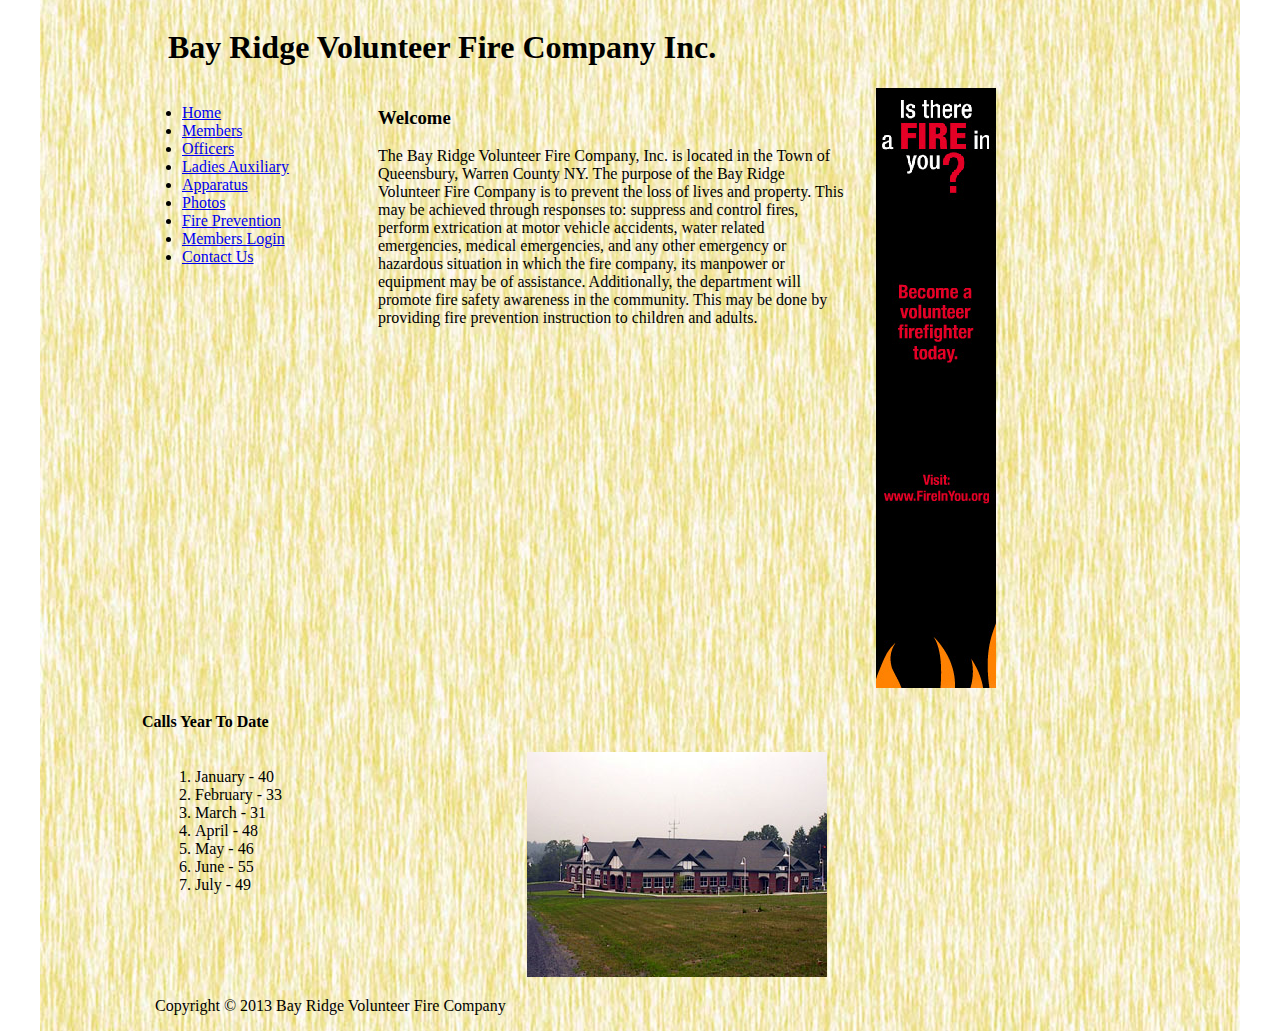
==== index.html @ 98a705f9 "issues" ====
<!doctype html>
<!--[if lt IE 7]> <html class="no-js lt-ie9 lt-ie8 lt-ie7" lang="en"> <![endif]-->
<!--[if IE 7]>    <html class="no-js lt-ie9 lt-ie8" lang="en"> <![endif]-->
<!--[if IE 8]>    <html class="no-js lt-ie9" lang="en"> <![endif]-->
<!--[if gt IE 8]><!--><html class="no-js" lang="en"> <!--<![endif]-->
<html>
<head>
	<meta charset="utf-8">

	<title>Bay Ridge Volunteer Fire Co., Inc.</title>
	<meta name="description" content="">
	<meta name="author" content="">

	<meta name="viewport" content="width=device-width">

	<!--<link rel="stylesheet" href="css/normalize.css">
	<link rel="stylesheet" href="css/base.css"><!-->
	<link rel="stylesheet" href="css/grid.css">
	<link rel="stylesheet" href="css/style.css">

	<script src="js/modernizr-2.6.2.min.js"></script>
</head>
<body>
	<div class="container">
	<section class="grid_12">
	<h1 class="grid_12">Bay Ridge Volunteer Fire Company Inc.</h1>
	</section>
	<nav class="grid_3 alpha">
	<ul>
		<li><a href="index.html">Home</a></li>
		<li><a href="members.html">Members</a></li>
		<li><a href="officers.html">Officers</a></li>
		<li><a href="ladies_aux.html">Ladies Auxiliary</a></li>
		<li><a href="apparatus.html">Apparatus</a></li>
		<li><a href="#">Photos</a></li>
		<li><a href="#">Fire Prevention</a></li>
		<li><a href="#">Members Login</a></li>
		<li><a href="contact.html">Contact Us</a></li>
	</ul>	
	</nav>
	<section class="grid_6 alpha">
	<h3>Welcome</h3>
	<p>The Bay Ridge Volunteer Fire Company, Inc. is located in the Town of Queensbury, Warren County NY.  The purpose of the Bay Ridge Volunteer Fire Company is to prevent the loss of lives and property.  This may be achieved through responses to: suppress and control fires, perform extrication at motor vehicle accidents, water related emergencies, medical emergencies, and any other emergency or hazardous situation in which the fire company, its manpower or equipment may be of assistance.  Additionally, the department will promote fire safety awareness in the community.  This may be done by providing fire prevention instruction to children and adults.</p>
	</section>
	<aside class="grid_2 omega">
	<img src="images/flames.jpg" alt="Recruit NY Banner">
	</aside>
	<section>
	<h4 class="grid_12 alpha">Calls Year To Date</h4>
	<ol class="grid_3">
		<li>January - 40</li>
		<li>February - 33</li>
		<li>March - 31</li>
		<li>April - 48</li>
		<li>May - 46</li>
		<li>June - 55</li>
		<li>July - 49</li>
	</ol>
	<aside class="grid_4 prefix_1 omega">
	<img src="images/station.jpg" alt="the new BRVFC Fire Station">
	</aside>
	</section>
	<footer class="grid_7">
	<p>Copyright &copy; 2013 Bay Ridge Volunteer Fire Company</p>
	</footer>
	</div> 
	<!--end of container-->
<script type="text/javascript" src="http://ajax.googleapis.com/ajax/libs/jquery/1.9.0/jquery.min.js"></script>
<script src="js/scripts.js"></script>
</body>
</html>
---- css/base.css ----
/*
Responsive 996px grid system ~ Base CSS.

Uses the HTML5 Boilerplate by Paul Irish with a few tweaks
html5boilerplate.com

*/


/* ==========================================================================
   Base styles: opinionated defaults
   ========================================================================== */

html,
button,
input,
select,
textarea {
    color: #222;
}

body {
    font-size: 1em;
    line-height: 1.4;
}

/*
 * Remove text-shadow in selection highlight: h5bp.com/i
 * These selection declarations have to be separate.
 * Customize the background color to match your design.
 */

::-moz-selection {
    background: #b3d4fc;
    text-shadow: none;
}

::selection {
    background: #b3d4fc;
    text-shadow: none;
}

/*
 * A better looking default horizontal rule
 */

hr {
    display: block;
    height: 1px;
    border: 0;
    border-top: 1px solid #ccc;
    margin: 1em 0;
    padding: 0;
}

/*
 * Remove the gap between images and the bottom of their containers: h5bp.com/i/440
 */

img {
    vertical-align: middle;
}

/*
 * Remove default fieldset styles.
 */

fieldset {
    border: 0;
    margin: 0;
    padding: 0;
}

/*
 * Allow only vertical resizing of textareas.
 */

textarea {
    resize: vertical;
}

/* ==========================================================================
   Chrome Frame prompt
   ========================================================================== */

.chromeframe {
    margin: 0.2em 0;
    background: #ccc;
    color: #000;
    padding: 0.2em 0;
}

/* ==========================================================================
   Helper classes
   ========================================================================== */

/*
 * Image replacement
 */

.ir {
    background-color: transparent;
    border: 0;
    overflow: hidden;
    /* IE 6/7 fallback */
    *text-indent: -9999px;
}

.ir:before {
    content: "";
    display: block;
    width: 0;
    height: 150%;
}

/*
 * Hide from both screenreaders and browsers: h5bp.com/u
 */

.hidden {
    display: none !important;
    visibility: hidden;
}

/*
 * Hide only visually, but have it available for screenreaders: h5bp.com/v
 */

.visuallyhidden {
    border: 0;
    clip: rect(0 0 0 0);
    height: 1px;
    margin: -1px;
    overflow: hidden;
    padding: 0;
    position: absolute;
    width: 1px;
}

/*
 * Extends the .visuallyhidden class to allow the element to be focusable
 * when navigated to via the keyboard: h5bp.com/p
 */

.visuallyhidden.focusable:active,
.visuallyhidden.focusable:focus {
    clip: auto;
    height: auto;
    margin: 0;
    overflow: visible;
    position: static;
    width: auto;
}

/*
 * Hide visually and from screenreaders, but maintain layout
 */

.invisible {
    visibility: hidden;
}

/*
 * Clearfix: contain floats
 *
 * For modern browsers
 * 1. The space content is one way to avoid an Opera bug when the
 *    `contenteditable` attribute is included anywhere else in the document.
 *    Otherwise it causes space to appear at the top and bottom of elements
 *    that receive the `clearfix` class.
 * 2. The use of `table` rather than `block` is only necessary if using
 *    `:before` to contain the top-margins of child elements.
 */

.clearfix:before,
.clearfix:after {
    content: " "; /* 1 */
    display: table; /* 2 */
}

.clearfix:after {
    clear: both;
}

/*
 * For IE 6/7 only
 * Include this rule to trigger hasLayout and contain floats.
 */

.clearfix {
    *zoom: 1;
}


/*
 * Clear after each row
 */

.clear {
	clear: both;
	display: block;
	overflow: hidden;
	visibility: hidden;
	width: 0;
	height: 0;
}

/* ==========================================================================
   EXAMPLE Media Queries for Responsive Design.
   Theses examples override the primary ('mobile first') styles.
   Modify as content requires.
   ========================================================================== */

@media only screen and (min-width: 35em) {
    /* Style adjustments for viewports that meet the condition */
}

@media print,
       (-o-min-device-pixel-ratio: 5/4),
       (-webkit-min-device-pixel-ratio: 1.25),
       (min-resolution: 120dpi) {
    /* Style adjustments for high resolution devices */
}

/* ==========================================================================
   Print styles.
   Inlined to avoid required HTTP connection: h5bp.com/r
   ========================================================================== */

@media print {
    * {
        background: transparent !important;
        color: #000 !important; /* Black prints faster: h5bp.com/s */
        box-shadow: none !important;
        text-shadow: none !important;
    }

    a,
    a:visited {
        text-decoration: underline;
    }

    a[href]:after {
        content: " (" attr(href) ")";
    }

    abbr[title]:after {
        content: " (" attr(title) ")";
    }

    /*
     * Don't show links for images, or javascript/internal links
     */

    .ir a:after,
    a[href^="javascript:"]:after,
    a[href^="#"]:after {
        content: "";
    }

    pre,
    blockquote {
        border: 1px solid #999;
        page-break-inside: avoid;
    }

    thead {
        display: table-header-group; /* h5bp.com/t */
    }

    tr,
    img {
        page-break-inside: avoid;
    }

    img {
        max-width: 100% !important;
    }

    @page {
        margin: 0.5cm;
    }

    p,
    h2,
    h3 {
        orphans: 3;
        widows: 3;
    }

    h2,
    h3 {
        page-break-after: avoid;
    }
}
---- css/grid.css ----
/*
Responsive 996px grid system ~ Grid CSS.
Copyright 2013, Josh Cope

12 Columns ~ Margin left: 13px ~ Margin right: 13px

Based on the 960.gs grid system - http://960.gs/
by Nathan Smith

Licensed under GPL and MIT
*/

/* =============================================================================
   Base 966px Grid
   ========================================================================== */
   
	body {min-width: 996px;}

	/* Container */
	.container {
		margin-left: auto;
		margin-right: auto;
		width: 996px;
	}

	/* Global */
	.grid_1,
	.grid_2,
	.grid_3,
	.grid_4,
	.grid_5,
	.grid_6,
	.grid_7,
	.grid_8,
	.grid_9,
	.grid_10,
	.grid_11,
	.grid_12 {
		display: inline;
		float: left;
		margin-left: 13px;
		margin-right: 13px;
	}

	.push_1, .pull_1,
	.push_2, .pull_2,
	.push_3, .pull_3,
	.push_4, .pull_4,
	.push_5, .pull_5,
	.push_6, .pull_6,
	.push_7, .pull_7,
	.push_8, .pull_8,
	.push_9, .pull_9,
	.push_10, .pull_10,
	.push_11, .pull_11 {
		position: relative;
	}

	/* Children (Alpha ~ First, Omega ~ Last) */
	.alpha {margin-left: 0;}
	.omega {margin-right: 0;}

	/* Base Grid */
	.container .grid_1 {width: 57px;}
	.container .grid_2 {width: 140px;}
	.container .grid_3 {width: 223px;}
	.container .grid_4 {width: 306px;}
	.container .grid_5 {width: 389px;}
	.container .grid_6 {width: 472px;}
	.container .grid_7 {width: 555px;}
	.container .grid_8 {width: 638px;}
	.container .grid_9 {width: 721px;}
	.container .grid_10 {width: 804px;}
	.container .grid_11 {width: 887px;}
	.container .grid_12 {width: 970px;}

	/* Prefix Extra Space */
	.container .prefix_1 {padding-left: 83px;}
	.container .prefix_2 {padding-left: 166px;}
	.container .prefix_3 {padding-left: 249px;}
	.container .prefix_4 {padding-left: 332px;}
	.container .prefix_5 {padding-left: 415px;}
	.container .prefix_6 {padding-left: 498px;}
	.container .prefix_7 {padding-left: 581px;}
	.container .prefix_8 {padding-left: 664px;}
	.container .prefix_9 {padding-left: 747px;}
	.container .prefix_10 {padding-left: 830px;}
	.container .prefix_11 {padding-left: 913px;}

	/* Suffix Extra Space */
	.container .suffix_1 {padding-right: 83px;}
	.container .suffix_2 {padding-right: 166px;}
	.container .suffix_3 {padding-right: 249px;}
	.container .suffix_4 {padding-right: 332px;}
	.container .suffix_5 {padding-right: 415px;}
	.container .suffix_6 {padding-right: 498px;}
	.container .suffix_7 {padding-right: 581px;}
	.container .suffix_8 {padding-right: 664px;}
	.container .suffix_9 {padding-right: 747px;}
	.container .suffix_10 {padding-right: 830px;}
	.container .suffix_11 {padding-right: 913px;}

	/* Push Space */
	.container .push_1 {left: 83px;}
	.container .push_2 {left: 166px;}
	.container .push_3 {left: 249px;}
	.container .push_4 {left: 332px;}
	.container .push_5 {left: 415px;}
	.container .push_6 {left: 498px;}
	.container .push_7 {left: 581px;}
	.container .push_8 {left: 664px;}
	.container .push_9 {left: 747px;}
	.container .push_10 {left: 830px;}
	.container .push_11 {left: 913px;}

	/* Pull Space */
	.container .pull_1 {left: -83px;}
	.container .pull_2 {left: -166px;}
	.container .pull_3 {left: -249px;}
	.container .pull_4 {left: -332px;}
	.container .pull_5 {left: -415px;}
	.container .pull_6 {left: -498px;}
	.container .pull_7 {left: -581px;}
	.container .pull_8 {left: -664px;}
	.container .pull_9 {left: -747px;}
	.container .pull_10 {left: -830px;}
	.container .pull_11 {left: -913px;}

	/* Images & Other Objects */
	img, object, embed {	max-width: 100%;}
	img { height: auto; }


/* =============================================================================
   768px Grid
   ========================================================================== */

@media only screen and (min-width: 768px) and (max-width: 995px) {
	
	body {min-width: 768px;}

	/* Container | 768px */
	.container {width: 768px;}

	/* Global | 768px */
	.grid_1,
	.grid_2,
	.grid_3,
	.grid_4,
	.grid_5,
	.grid_6,
	.grid_7,
	.grid_8,
	.grid_9,
	.grid_10,
	.grid_11,
	.grid_12 {margin-left: 8px;
		margin-right: 8px;}
		

	/* Base Grid | 768px */
	.container .grid_1 {width: 48px;}
	.container .grid_2 {width: 112px;}
	.container .grid_3 {width: 176px;}
	.container .grid_4 {width: 240px;}
	.container .grid_5 {width: 304px;}
	.container .grid_6 {width: 368px;}
	.container .grid_7 {width: 432px;}
	.container .grid_8 {width: 496px;}
	.container .grid_9 {width: 560px;}
	.container .grid_10 {width: 624px;}
	.container .grid_11 {width: 688px;}
	.container .grid_12 {width: 752px;}

	/* Prefix Extra Space | 768px */
	.container .prefix_1 {padding-left: 64px;}
	.container .prefix_2 {padding-left: 128px;}
	.container .prefix_3 {padding-left: 192px;}
	.container .prefix_4 {padding-left: 256px;}
	.container .prefix_5 {padding-left: 320px;}
	.container .prefix_6 {padding-left: 384px;}
	.container .prefix_7 {padding-left: 448px;}
	.container .prefix_8 {padding-left: 512px;}
	.container .prefix_9 {padding-left: 576px;}
	.container .prefix_10 {padding-left: 640px;}
	.container .prefix_11 {padding-left: 704px;}
	
	/* Suffix Extra Space | 768px */
	.container .suffix_1 {padding-right: 64px;}
	.container .suffix_2 {padding-right: 128px;}
	.container .suffix_3 {padding-right: 192px;}
	.container .suffix_4 {padding-right: 256px;}
	.container .suffix_5 {padding-right: 320px;}
	.container .suffix_6 {padding-right: 384px;}
	.container .suffix_7 {padding-right: 448px;}
	.container .suffix_8 {padding-right: 512px;}
	.container .suffix_9 {padding-right: 576px;}
	.container .suffix_10 {padding-right: 640px;}
	.container .suffix_11 {padding-right: 704px;}

	/* Push Space | 768px */
	.container .push_1 {left: 64px;}
	.container .push_2 {left: 128px;}
	.container .push_3 {left: 192px;}
	.container .push_4 {left: 256px;}
	.container .push_5 {left: 320px;}
	.container .push_6 {left: 384px;}
	.container .push_7 {left: 448px;}
	.container .push_8 {left: 512px;}
	.container .push_9 {left: 576px;}
	.container .push_10 {left: 640px;}
	.container .push_11 {left: 704px;}

	/* Pull Space | 768px */
	.container .pull_1 {left: -64px;}
	.container .pull_2 {left: -128px;}
	.container .pull_3 {left: -192px;}
	.container .pull_4 {left: -256px;}
	.container .pull_5 {left: -320px;}
	.container .pull_6 {left: -384px;}
	.container .pull_7 {left: -448px;}
	.container .pull_8 {left: -512px;}
	.container .pull_9 {left: -576px;}
	.container .pull_10 {left: -640px;}
	.container .pull_11 {left: -704px;}
	
	/* Children (Alpha ~ First, Omega ~ Last) | 768 */
	.alpha {margin-left: 0;}
	.omega {margin-right: 0;}
}


/* =============================================================================
   Less than 768px
   ========================================================================== */
   
@media only screen and (max-width: 767px) {
	
	body{min-width:0;}
	
	/* Container */
	.container { margin:0 auto; width:456px; overflow:hidden; }
	
	/* Global */
	.container .grid_1,
	.container .grid_2,
	.container .grid_3,
	.container .grid_4,
	.container .grid_5,
	.container .grid_6,
	.container .grid_7,
	.container .grid_8,
	.container .grid_9,
	.container .grid_10,
	.container .grid_11,
	.container .grid_12	{
		width:416px;
		clear: both;
		float: none;
		margin-left: 0;
		margin-right: 0;
		display:inline-block;
		padding-left: 20px;
		padding-right: 20px;
		
		/* IE 6&7 */
		zoom:1;
		*display:inline;
	}
	
	/* Nested children need no padding */
	.grid_1  .grid_1,
	.grid_2  .grid_1, .grid_2  .grid_2,
	.grid_3  .grid_1, .grid_3  .grid_2, .grid_3  .grid_3,
	.grid_4  .grid_1, .grid_4  .grid_2, .grid_4  .grid_3, .grid_4  .grid_4,
	.grid_5  .grid_1, .grid_5  .grid_2, .grid_5  .grid_3, .grid_5  .grid_4, .grid_5  .grid_5,
	.grid_6  .grid_1, .grid_6  .grid_2, .grid_6  .grid_3, .grid_6  .grid_4, .grid_6  .grid_5, .grid_6  .grid_6,
	.grid_7  .grid_1, .grid_7  .grid_2, .grid_7  .grid_3, .grid_7  .grid_4, .grid_7  .grid_5, .grid_7  .grid_6, .grid_7  .grid_7,
	.grid_8  .grid_1, .grid_8  .grid_2, .grid_8  .grid_3, .grid_8  .grid_4, .grid_8  .grid_5, .grid_8  .grid_6, .grid_8  .grid_7, .grid_8  .grid_8,
	.grid_9  .grid_1, .grid_9  .grid_2, .grid_9  .grid_3, .grid_9  .grid_4, .grid_9  .grid_5, .grid_9  .grid_6, .grid_9  .grid_7, .grid_9  .grid_8, .grid_9  .grid_9,
	.grid_10  .grid_1, .grid_10  .grid_2, .grid_10  .grid_3, .grid_10  .grid_4, .grid_10  .grid_5, .grid_10  .grid_6, .grid_10  .grid_7, .grid_10  .grid_8, .grid_10  .grid_9, .grid_10  .grid_10,
	.grid_11  .grid_1, .grid_11  .grid_2, .grid_11  .grid_3, .grid_11  .grid_4, .grid_11  .grid_5, .grid_11  .grid_6, .grid_11  .grid_7, .grid_11  .grid_8, .grid_11  .grid_9, .grid_11  .grid_10, .grid_11  .grid_11,
	.grid_12  .grid_1, .grid_12  .grid_2, .grid_12  .grid_3, .grid_12  .grid_4, .grid_12  .grid_5, .grid_12  .grid_6, .grid_12  .grid_7, .grid_12  .grid_8, .grid_12  .grid_9, .grid_12  .grid_10, .grid_12  .grid_11, .grid_12  .grid_12	{
		padding-left: 0px;
		padding-right: 0px;
	}
	
	.container .push_1, .container .push_2,
	.container .push_3, .container .push_4, 
	.container .push_5, .container .push_6,
	.container .push_7, .container .push_8, 
	.container .push_9, .container .push_10,
	.container .push_11	{
		left: 0;
	}
	.container .pull_1, .container .pull_2,
	.container .pull_3, .container .pull_4,
	.container .pull_5, .container .pull_6,
	.container .pull_7, .container .pull_8,
	.container .pull_9, .container .pull_10,
	.container .pull_11	{
		left: 0;
	}	
}


/* =============================================================================
   Less than 480px
   ========================================================================== */
@media only screen and (max-width: 479px) {
	
	/* Container */
	
	.container { width:300px;}
	
	/* Global */
	
	.container .grid_1,
	.container .grid_2,
	.container .grid_3,
	.container .grid_4,
	.container .grid_5,
	.container .grid_6,
	.container .grid_7,
	.container .grid_8,
	.container .grid_9,
	.container .grid_10,
	.container .grid_11,
	.container .grid_12	{
		width:260px;
	}
}
---- css/style.css ----
/*
Responsive 996px grid system ~ Style CSS.
Copyright 2013, Josh Cope
*/

/* =============================================================================
   Site Styles
   ========================================================================== */
html{
background-image: url("../images/background.jpg");
background-position: center;
background-repeat: no-repeat;
}

body{
background-image: url("../images/main_image.jpg");
background-repeat: no-repeat;
background-position: top center;
}

nav li{
	display: verticle;
}
/* =============================================================================
   Page Styles
   ========================================================================== */

/* =============================================================================
   Media Queries
   ========================================================================== */

/* Tablet Portrait size to Base 996px */
@media only screen and (min-width: 768px) and (max-width: 995px) {}

/* All Mobile Sizes */
@media only screen and (max-width: 767px) {}

/* Mobile Landscape Size to Tablet Portrait */
@media only screen and (min-width: 480px) and (max-width: 767px) {}

/* Mobile Portrait Size to Mobile Landscape Size */
@media only screen and (max-width: 479px) {}


/* =============================================================================
   Font-Face
   ========================================================================== */
/* This is the proper syntax for an @font-face file

/* @font-face {
font-family: 'FontName';
src: url('../fonts/FontName.eot');
src: url('../fonts/FontName.eot?iefix') format('embedded-opentype'),
url('../fonts/FontName.woff') format('woff'),
url('../fonts/FontName.ttf') format('truetype'),
url('../fonts/FontName.svg#FontName') format('svg');
font-weight: normal;
font-style: normal; }
*/
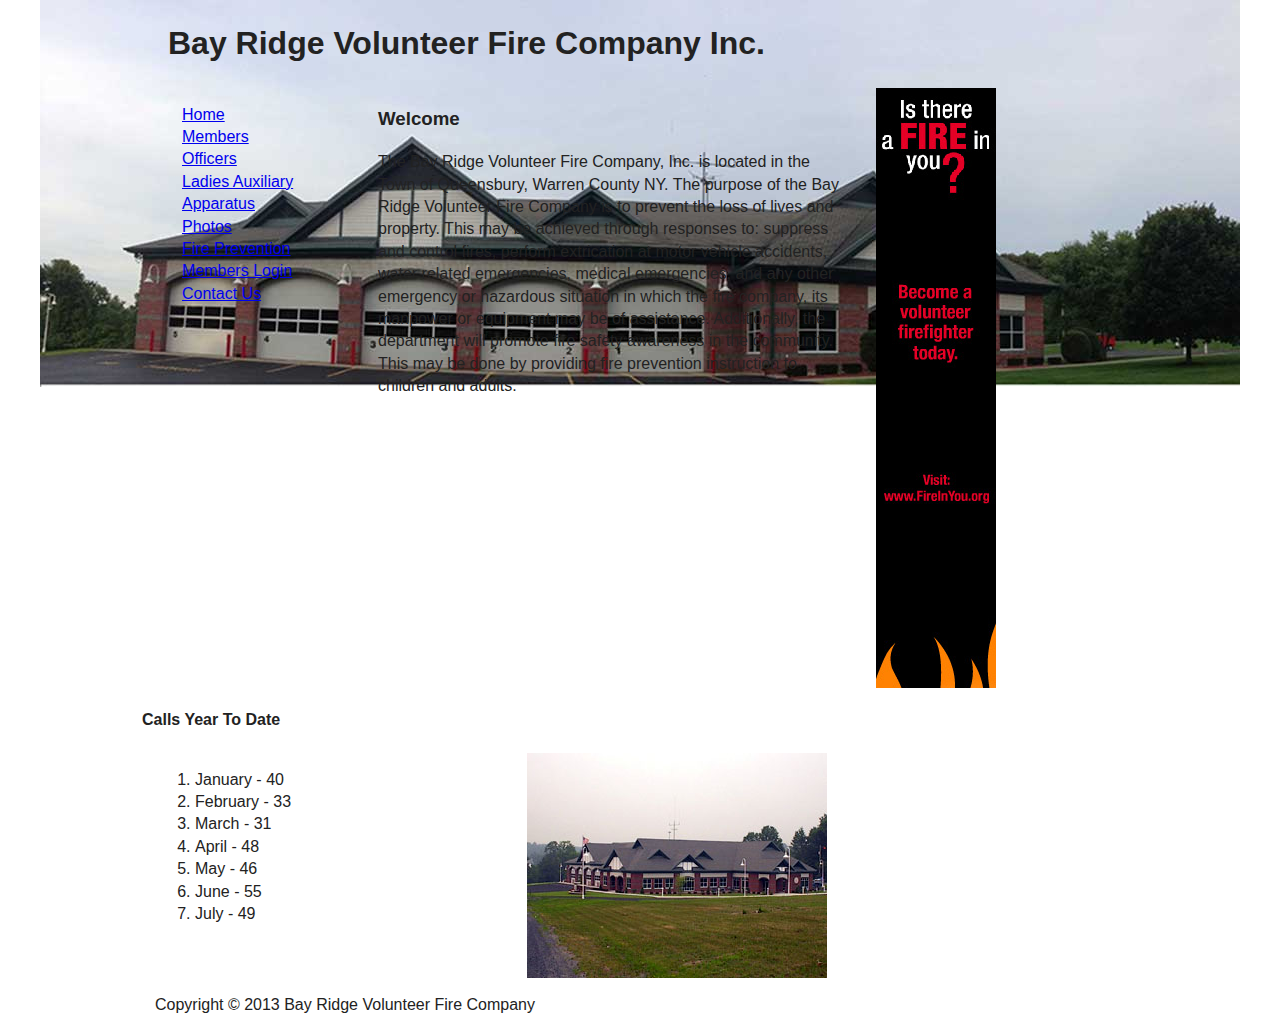
==== commit 6f50a254: "css" ====
--- a/index.html
+++ b/index.html
@@ -13,8 +13,8 @@
 
 	<meta name="viewport" content="width=device-width">
 
-	<!--<link rel="stylesheet" href="css/normalize.css">
-	<link rel="stylesheet" href="css/base.css"><!-->
+	<link rel="stylesheet" href="css/normalize.css">
+	<link rel="stylesheet" href="css/base.css">
 	<link rel="stylesheet" href="css/grid.css">
 	<link rel="stylesheet" href="css/style.css">
 
--- a/css/style.css
+++ b/css/style.css
@@ -7,9 +7,7 @@
    Site Styles
    ========================================================================== */
 html{
-background-image: url("../images/background.jpg");
-background-position: center;
-background-repeat: no-repeat;
+
 }
 
 body{
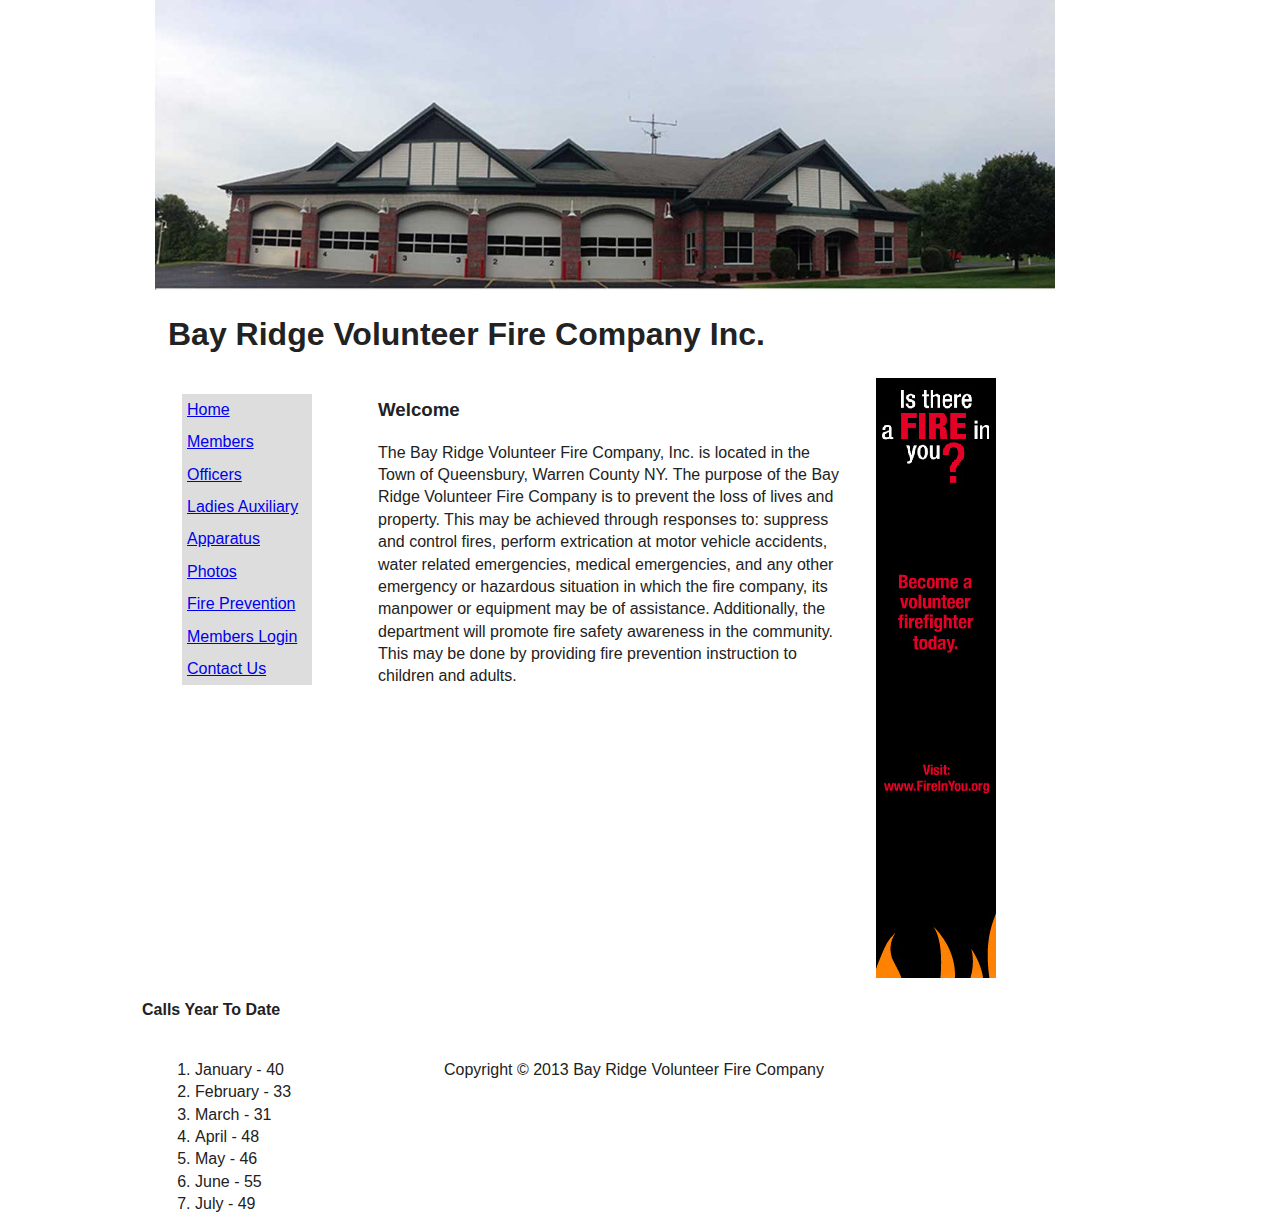
==== commit 51cbbc18: "updates" ====
--- a/index.html
+++ b/index.html
@@ -20,9 +20,9 @@
 
 	<script src="js/modernizr-2.6.2.min.js"></script>
 </head>
-<body>
 	<div class="container">
 	<section class="grid_12">
+	<img src="images/main_image.jpg" width="900" heigth="290">
 	<h1 class="grid_12">Bay Ridge Volunteer Fire Company Inc.</h1>
 	</section>
 	<nav class="grid_3 alpha">
@@ -56,9 +56,6 @@
 		<li>June - 55</li>
 		<li>July - 49</li>
 	</ol>
-	<aside class="grid_4 prefix_1 omega">
-	<img src="images/station.jpg" alt="the new BRVFC Fire Station">
-	</aside>
 	</section>
 	<footer class="grid_7">
 	<p>Copyright &copy; 2013 Bay Ridge Volunteer Fire Company</p>
--- a/css/style.css
+++ b/css/style.css
@@ -6,18 +6,15 @@
 /* =============================================================================
    Site Styles
    ========================================================================== */
-html{
-
-}
-
 body{
-background-image: url("../images/main_image.jpg");
-background-repeat: no-repeat;
 background-position: top center;
 }
 
-nav li{
-	display: verticle;
+a{
+display:block;
+width:120px;
+background-color:#dddddd;
+padding: 5px;
 }
 /* =============================================================================
    Page Styles
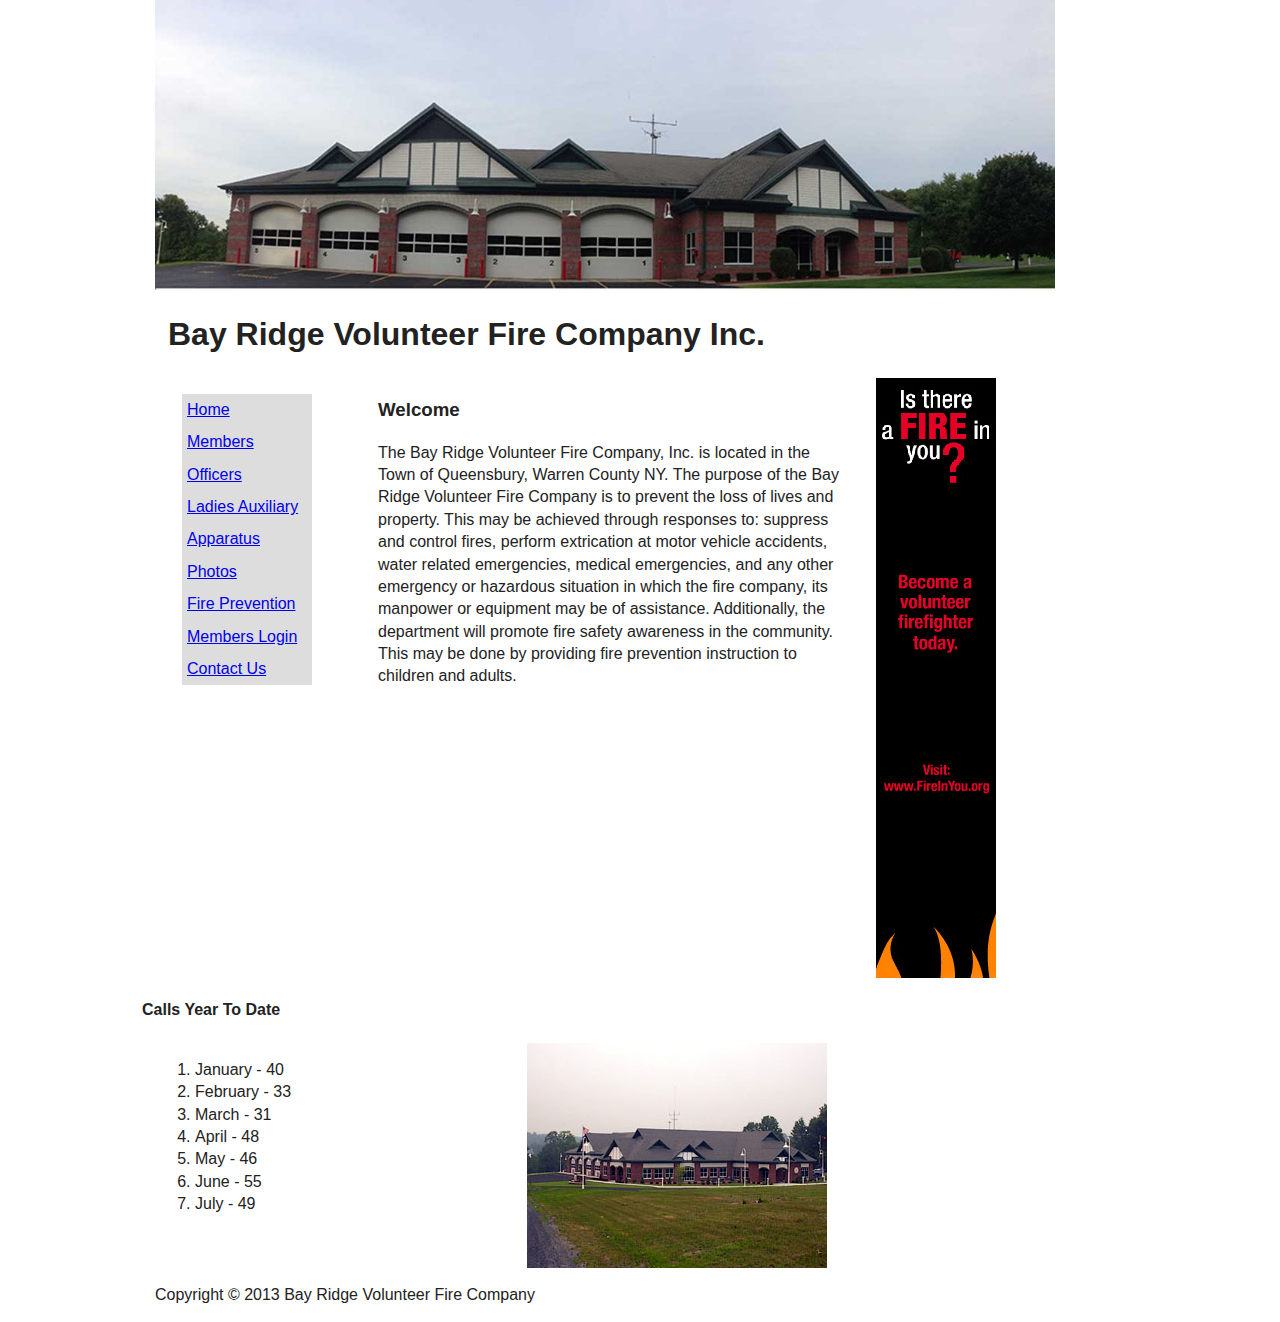
==== commit 16d52a67: "replaced image on index" ====
--- a/index.html
+++ b/index.html
@@ -56,6 +56,9 @@
 		<li>June - 55</li>
 		<li>July - 49</li>
 	</ol>
+	<aside class="grid_4 prefix_1 omega">
+	<img src="images/station.jpg" alt="the new BRVFC Fire Station">
+	</aside>
 	</section>
 	<footer class="grid_7">
 	<p>Copyright &copy; 2013 Bay Ridge Volunteer Fire Company</p>
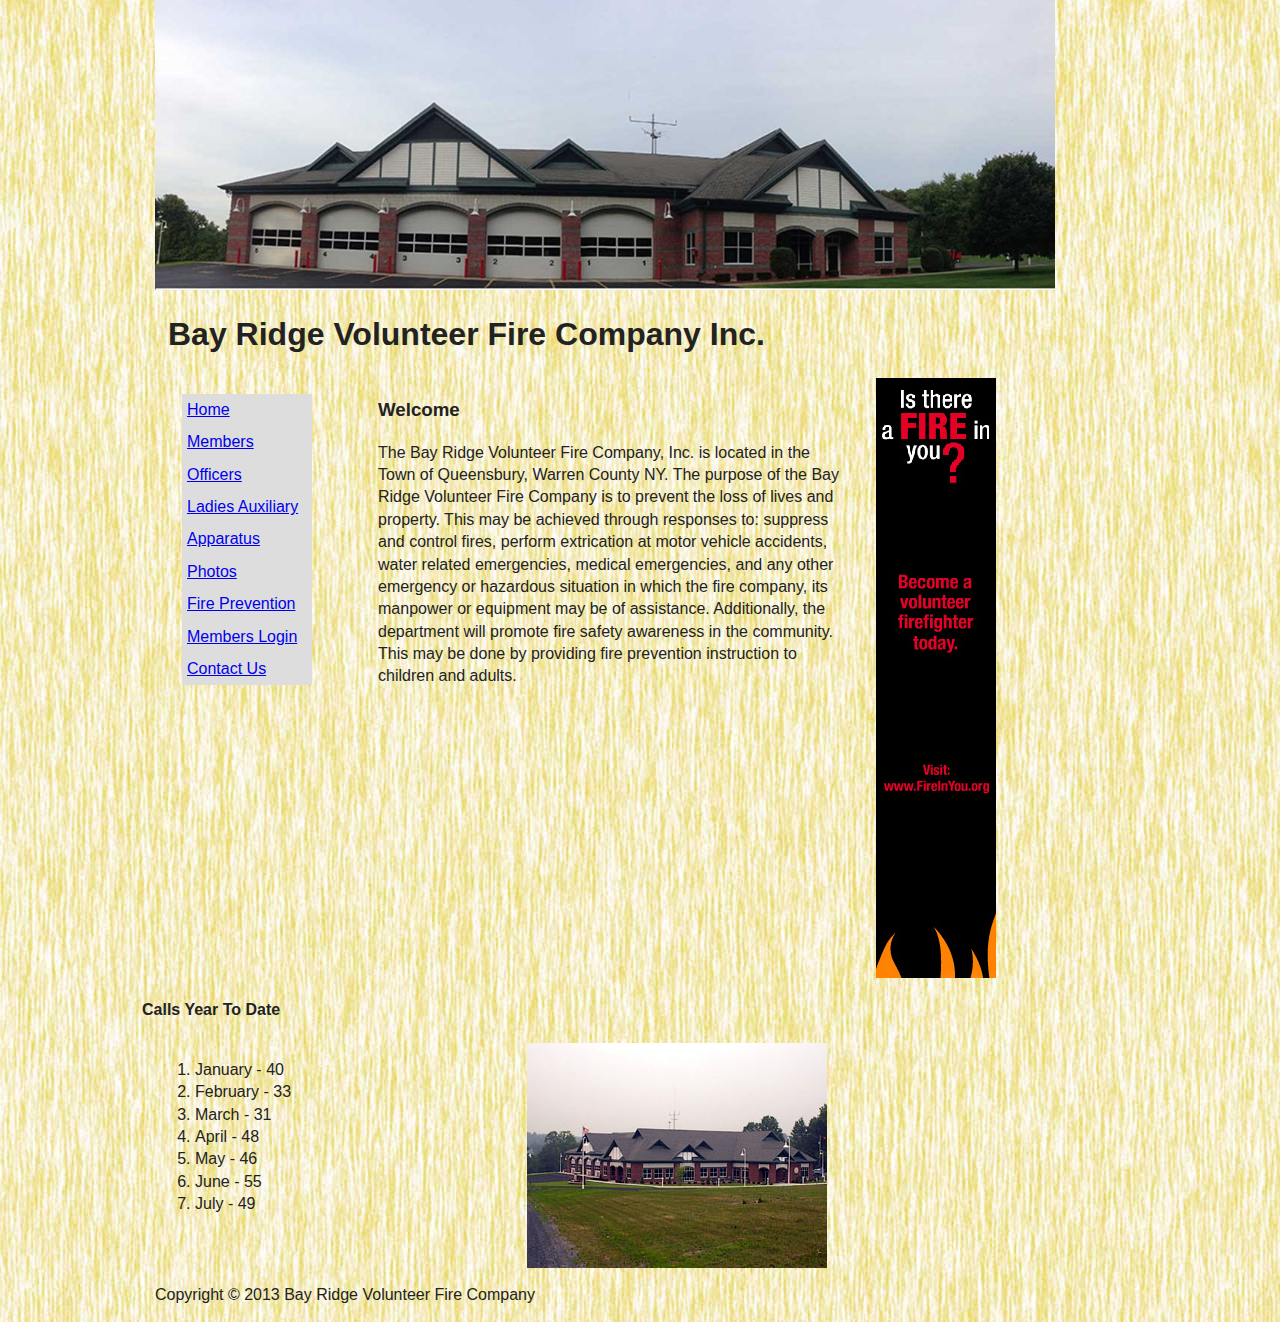
==== commit aabb7f24: "fix error" ====
--- a/index.html
+++ b/index.html
@@ -20,6 +20,8 @@
 
 	<script src="js/modernizr-2.6.2.min.js"></script>
 </head>
+	<body>
+	<div id="main_image">
 	<div class="container">
 	<section class="grid_12">
 	<img src="images/main_image.jpg" width="900" heigth="290">
--- a/css/style.css
+++ b/css/style.css
@@ -7,9 +7,18 @@
    Site Styles
    ========================================================================== */
 body{
-background-position: top center;
+background-image: url("../images/background.jpg");
 }
 
+/*body{
+background-image: url("../images/main_image.jpg");
+background-position: top center;
+background-repeat: no-repeat;
+}*/
+
+h1{
+position: top;
+}
 a{
 display:block;
 width:120px;
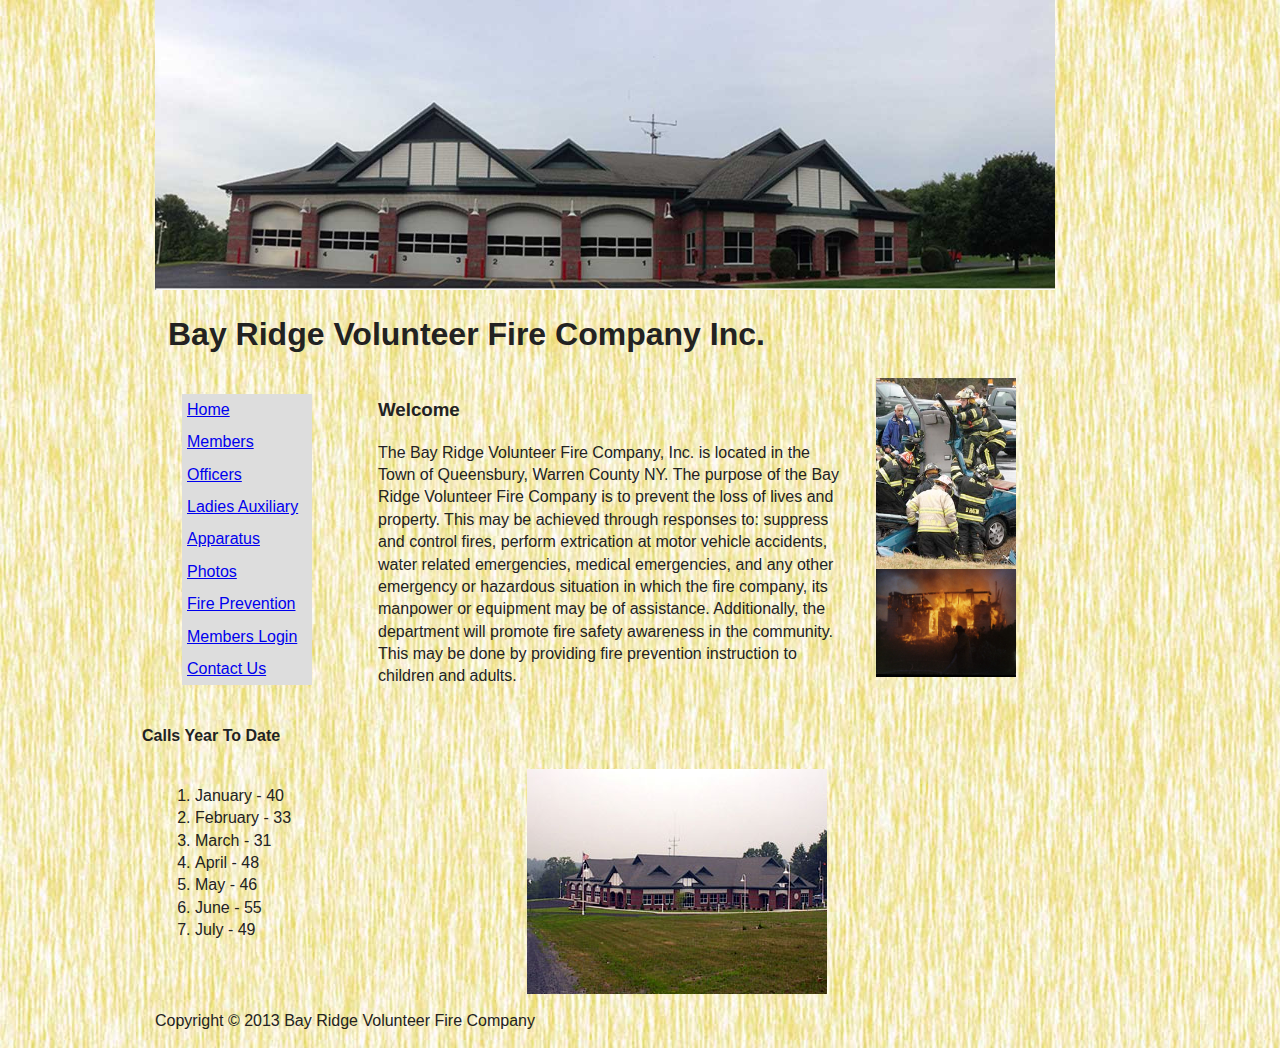
==== commit f76ea0df: "added images" ====
--- a/index.html
+++ b/index.html
@@ -20,8 +20,9 @@
 
 	<script src="js/modernizr-2.6.2.min.js"></script>
 </head>
+	<div id="patch">
+	</div><!--end of patch-->
 	<body>
-	<div id="main_image">
 	<div class="container">
 	<section class="grid_12">
 	<img src="images/main_image.jpg" width="900" heigth="290">
@@ -45,7 +46,8 @@
 	<p>The Bay Ridge Volunteer Fire Company, Inc. is located in the Town of Queensbury, Warren County NY.  The purpose of the Bay Ridge Volunteer Fire Company is to prevent the loss of lives and property.  This may be achieved through responses to: suppress and control fires, perform extrication at motor vehicle accidents, water related emergencies, medical emergencies, and any other emergency or hazardous situation in which the fire company, its manpower or equipment may be of assistance.  Additionally, the department will promote fire safety awareness in the community.  This may be done by providing fire prevention instruction to children and adults.</p>
 	</section>
 	<aside class="grid_2 omega">
-	<img src="images/flames.jpg" alt="Recruit NY Banner">
+	<img src="images/mva1.jpg" alt="MVA Accident">
+	<img src="images/fire1.jpg" alt="structure fire">
 	</aside>
 	<section>
 	<h4 class="grid_12 alpha">Calls Year To Date</h4>
--- a/css/style.css
+++ b/css/style.css
@@ -8,6 +8,12 @@
    ========================================================================== */
 body{
 background-image: url("../images/background.jpg");
+}
+
+#patch{
+background-image: url("../images/patch.jpg");
+background-position: top left:
+background-repeat: no-repeat;
 }
 
 /*body{
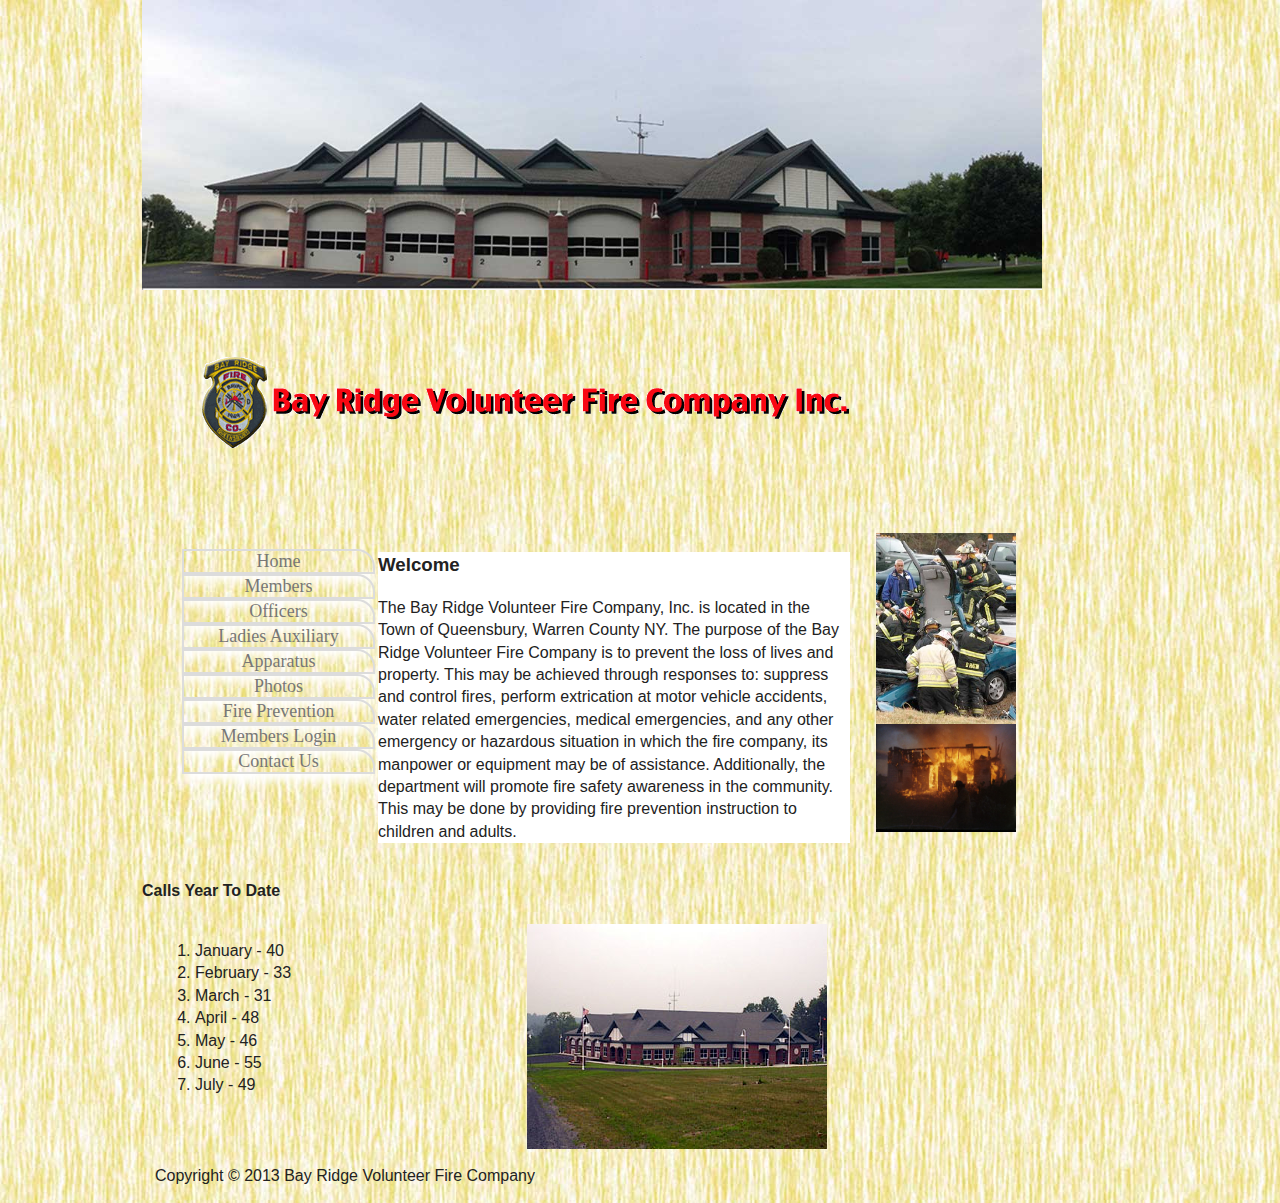
==== commit cd0f1258: "fixing a lot of issues" ====
--- a/index.html
+++ b/index.html
@@ -20,28 +20,31 @@
 
 	<script src="js/modernizr-2.6.2.min.js"></script>
 </head>
-	<div id="patch">
-	</div><!--end of patch-->
 	<body>
 	<div class="container">
-	<section class="grid_12">
+	<section> <!--class="grid_12">-->
+	<div id="main_image">
 	<img src="images/main_image.jpg" width="900" heigth="290">
-	<h1 class="grid_12">Bay Ridge Volunteer Fire Company Inc.</h1>
+	</div>
+	<div id="header">
+	<a href="http://russjr-fullsail.github.io/bayridgefire"><h1 class="grid_12"><img src="images/logo.png"></a></h1>
+	</div>
 	</section>
 	<nav class="grid_3 alpha">
 	<ul>
-		<li><a href="index.html">Home</a></li>
-		<li><a href="members.html">Members</a></li>
-		<li><a href="officers.html">Officers</a></li>
-		<li><a href="ladies_aux.html">Ladies Auxiliary</a></li>
-		<li><a href="apparatus.html">Apparatus</a></li>
-		<li><a href="#">Photos</a></li>
-		<li><a href="#">Fire Prevention</a></li>
-		<li><a href="#">Members Login</a></li>
-		<li><a href="contact.html">Contact Us</a></li>
+		<li><a href="index.html" class="home">Home</a></li>
+		<li><a href="members.html" class="members">Members</a></li>
+		<li><a href="officers.html" class="officers">Officers</a></li>
+		<li><a href="ladies_aux.html" class="ladies">Ladies Auxiliary</a></li>
+		<li><a href="apparatus.html" class="apparatus">Apparatus</a></li>
+		<li><a href="#" class="photos">Photos</a></li>
+		<li><a href="#" class="fire">Fire Prevention</a></li>
+		<li><a href="#"class="login">Members Login</a></li>
+		<li><a href="contact.html" class="contact">Contact Us</a></li>
 	</ul>	
 	</nav>
 	<section class="grid_6 alpha">
+	<div id="text">
 	<h3>Welcome</h3>
 	<p>The Bay Ridge Volunteer Fire Company, Inc. is located in the Town of Queensbury, Warren County NY.  The purpose of the Bay Ridge Volunteer Fire Company is to prevent the loss of lives and property.  This may be achieved through responses to: suppress and control fires, perform extrication at motor vehicle accidents, water related emergencies, medical emergencies, and any other emergency or hazardous situation in which the fire company, its manpower or equipment may be of assistance.  Additionally, the department will promote fire safety awareness in the community.  This may be done by providing fire prevention instruction to children and adults.</p>
 	</section>
--- a/css/style.css
+++ b/css/style.css
@@ -10,10 +10,12 @@
 background-image: url("../images/background.jpg");
 }
 
-#patch{
-background-image: url("../images/patch.jpg");
-background-position: top left:
-background-repeat: no-repeat;
+#header{
+	image-orientation: left;
+}
+
+#text{
+	background-color: white;
 }
 
 /*body{
@@ -22,15 +24,273 @@
 background-repeat: no-repeat;
 }*/
 
-h1{
-position: top;
-}
-a{
-display:block;
-width:120px;
-background-color:#dddddd;
-padding: 5px;
-}
+
+nav{
+position: verticle;
+}
+
+.home{
+box-shadow: -1px 9px 11px -1px #ffffff;
+background-color: transparent;
+border-top-left-radius: 0px;
+border-top-right-radius: 18px;
+border-bottom-right-radius: 0px;
+border-bottom-left-radius: 0px;
+text-indent: 0px;
+border:  2px solid #dcdcdc;
+display:  inline-block;
+color: #777777;
+font-family: charcoal cy;
+font-size:  18px;
+font-wieght: bold;
+font-style:normal;
+height: 21px;
+line-height:21px;
+width:  189px;
+text-decoration: none;
+text-align:  center;
+text-alignt-shadow: 1px 1px 0px #ffffff;
+text-color: #000;
+}
+.home:active{
+	position: relative;
+	top:  1px;
+	color: red;
+}
+
+.members{
+box-shadow: -1px 9px 11px -1px #ffffff;
+background-color: transparent;
+border-top-left-radius: 0px;
+border-top-right-radius: 18px;
+border-bottom-right-radius: 0px;
+border-bottom-left-radius: 0px;
+text-indent: 0px;
+border:  2px solid #dcdcdc;
+display:  inline-block;
+color: #777777;
+font-family: charcoal cy;
+font-size:  18px;
+font-wieght: bold;
+font-style:normal;
+height: 21px;
+line-height:21px;
+width:  189px;
+text-decoration: none;
+text-align:  center;
+text-alignt-shadow: 1px 1px 0px #ffffff;
+text-color: #000;
+}
+.members:active{
+	position: relative;
+	top:  1px;
+	color: red;
+}
+
+.officers{
+box-shadow: -1px 9px 11px -1px #ffffff;
+background-color: transparent;
+border-top-left-radius: 0px;
+border-top-right-radius: 18px;
+border-bottom-right-radius: 0px;
+border-bottom-left-radius: 0px;
+text-indent: 0px;
+border:  2px solid #dcdcdc;
+display:  inline-block;
+color: #777777;
+font-family: charcoal cy;
+font-size:  18px;
+font-wieght: bold;
+font-style:normal;
+height: 21px;
+line-height:21px;
+width:  189px;
+text-decoration: none;
+text-align:  center;
+text-alignt-shadow: 1px 1px 0px #ffffff;
+text-color: #000;
+}
+.offciers:active{
+	position: relative;
+	top:  1px;
+	color: red;
+}
+
+.ladies{
+box-shadow: -1px 9px 11px -1px #ffffff;
+background-color: transparent;
+border-top-left-radius: 0px;
+border-top-right-radius: 18px;
+border-bottom-right-radius: 0px;
+border-bottom-left-radius: 0px;
+text-indent: 0px;
+border:  2px solid #dcdcdc;
+display:  inline-block;
+color: #777777;
+font-family: charcoal cy;
+font-size:  18px;
+font-wieght: bold;
+font-style:normal;
+height: 21px;
+line-height:21px;
+width:  189px;
+text-decoration: none;
+text-align:  center;
+text-alignt-shadow: 1px 1px 0px #ffffff;
+text-color: #000;
+}
+.ladies:active{
+	position: relative;
+	top:  1px;
+	color: red;
+}
+
+.apparatus{
+box-shadow: -1px 9px 11px -1px #ffffff;
+background-color: transparent;
+border-top-left-radius: 0px;
+border-top-right-radius: 18px;
+border-bottom-right-radius: 0px;
+border-bottom-left-radius: 0px;
+text-indent: 0px;
+border:  2px solid #dcdcdc;
+display:  inline-block;
+color: #777777;
+font-family: charcoal cy;
+font-size:  18px;
+font-wieght: bold;
+font-style:normal;
+height: 21px;
+line-height:21px;
+width:  189px;
+text-decoration: none;
+text-align:  center;
+text-alignt-shadow: 1px 1px 0px #ffffff;
+text-color: #000;
+}
+.apparatus:active{
+	position: relative;
+	top:  1px;
+	color: red;
+}
+
+.photos{
+box-shadow: -1px 9px 11px -1px #ffffff;
+background-color: transparent;
+border-top-left-radius: 0px;
+border-top-right-radius: 18px;
+border-bottom-right-radius: 0px;
+border-bottom-left-radius: 0px;
+text-indent: 0px;
+border:  2px solid #dcdcdc;
+display:  inline-block;
+color: #777777;
+font-family: charcoal cy;
+font-size:  18px;
+font-wieght: bold;
+font-style:normal;
+height: 21px;
+line-height:21px;
+width:  189px;
+text-decoration: none;
+text-align:  center;
+text-alignt-shadow: 1px 1px 0px #ffffff;
+text-color: #000;
+}
+.photos:active{
+	position: relative;
+	top:  1px;
+	color: red;
+}
+
+.fire{
+box-shadow: -1px 9px 11px -1px #ffffff;
+background-color: transparent;
+border-top-left-radius: 0px;
+border-top-right-radius: 18px;
+border-bottom-right-radius: 0px;
+border-bottom-left-radius: 0px;
+text-indent: 0px;
+border:  2px solid #dcdcdc;
+display:  inline-block;
+color: #777777;
+font-family: charcoal cy;
+font-size:  18px;
+font-wieght: bold;
+font-style:normal;
+height: 21px;
+line-height:21px;
+width:  189px;
+text-decoration: none;
+text-align:  center;
+text-alignt-shadow: 1px 1px 0px #ffffff;
+text-color: #000;
+}
+.fire:active{
+	position: relative;
+	top:  1px;
+	color: red;
+}
+
+.login{
+box-shadow: -1px 9px 11px -1px #ffffff;
+background-color: transparent;
+border-top-left-radius: 0px;
+border-top-right-radius: 18px;
+border-bottom-right-radius: 0px;
+border-bottom-left-radius: 0px;
+text-indent: 0px;
+border:  2px solid #dcdcdc;
+display:  inline-block;
+color: #777777;
+font-family: charcoal cy;
+font-size:  18px;
+font-wieght: bold;
+font-style:normal;
+height: 21px;
+line-height:21px;
+width:  189px;
+text-decoration: none;
+text-align:  center;
+text-alignt-shadow: 1px 1px 0px #ffffff;
+text-color: #000;
+}
+.login:active{
+	position: relative;
+	top:  1px;
+	color: red;
+}
+
+.contact{
+box-shadow: -1px 9px 11px -1px #ffffff;
+background-color: transparent;
+border-top-left-radius: 0px;
+border-top-right-radius: 18px;
+border-bottom-right-radius: 0px;
+border-bottom-left-radius: 0px;
+text-indent: 0px;
+border:  2px solid #dcdcdc;
+display:  inline-block;
+color: #777777;
+font-family: charcoal cy;
+font-size:  18px;
+font-wieght: bold;
+font-style:normal;
+height: 21px;
+line-height:21px;
+width:  189px;
+text-decoration: none;
+text-align:  center;
+text-alignt-shadow: 1px 1px 0px #ffffff;
+text-color: #000;
+}
+.contact:active{
+	position: relative;
+	top:  1px;
+	color: red;
+}
+
+
 /* =============================================================================
    Page Styles
    ========================================================================== */
